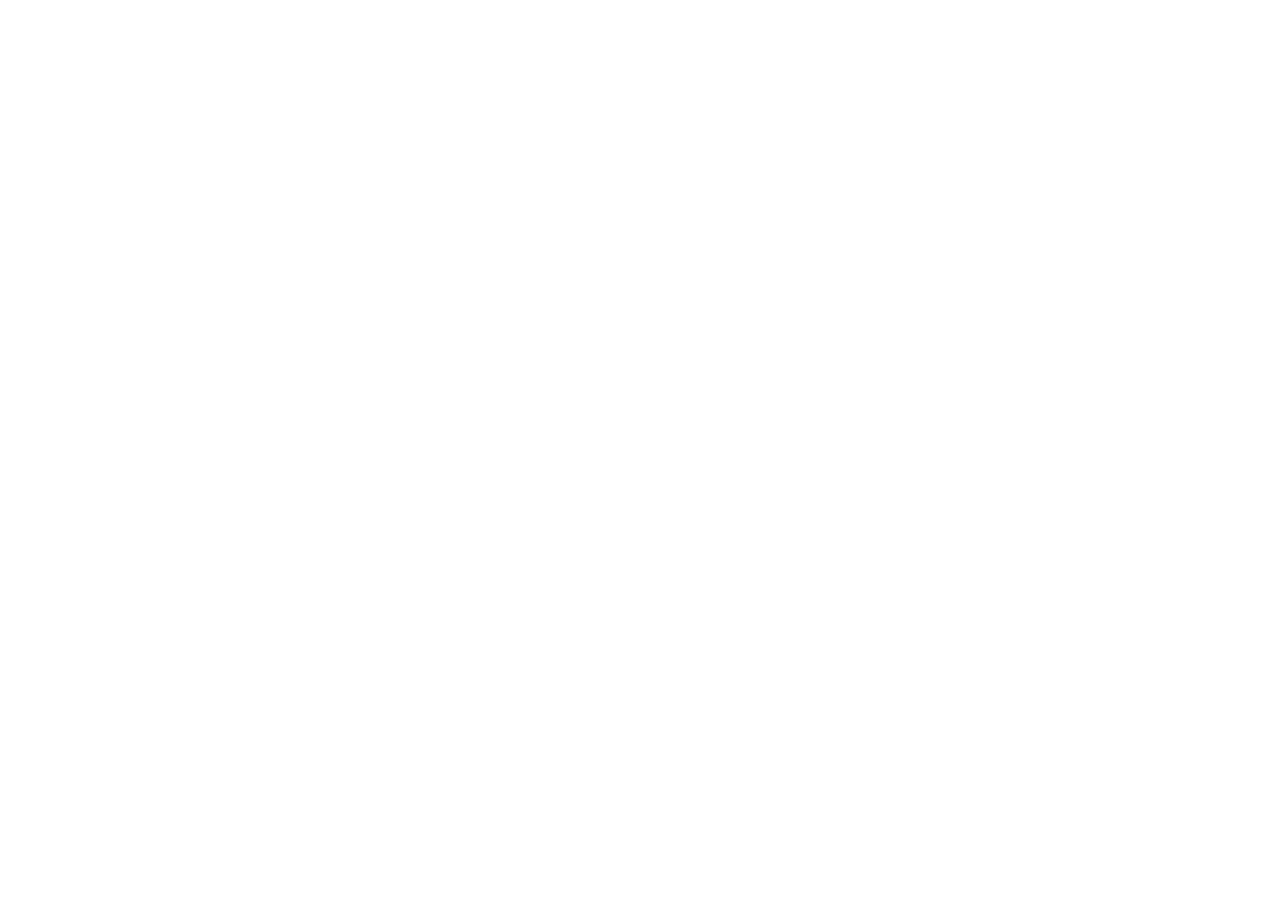
==== window.html @ 9b68a814 "Tracker package and basic friend connection logic." ====
<!DOCTYPE html>
<html>
  <head>
  <script src="lib/otrsocket.js/build/otrsocket.js"></script>
  <script src="src/user.js"></script>
  <script src="main.js"></script>
  </head>
  <body>
    <div id="message"></div>
  </body>
</html>
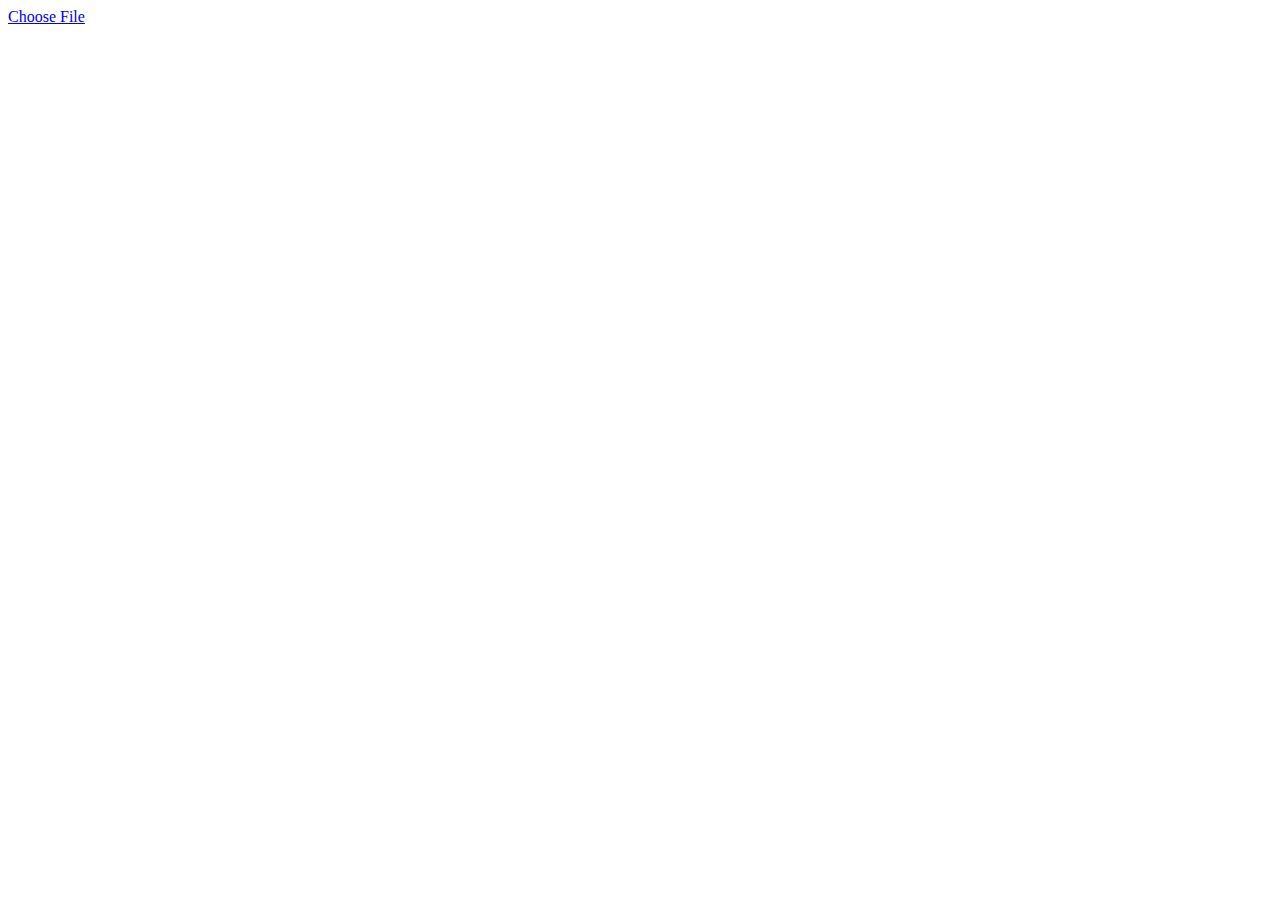
==== commit f5066ada: "add file test" ====
--- a/window.html
+++ b/window.html
@@ -2,10 +2,16 @@
 <html>
   <head>
   <script src="lib/otrsocket.js/build/otrsocket.js"></script>
-  <script src="src/user.js"></script>
-  <script src="main.js"></script>
+  <script src="lib/underscore/underscore-min.js"></script>
+  <script src="lib/backbone/backbone-min.js"></script>
+  <script src="src/models/user.js"></script>
+  <script src="src/models/message.js"></script>
+  <script src="src/views/users.js"></script>
+  <script src="src/views/messages.js"></script>
   </head>
   <body>
+    <a href="#" id="choose_file">Choose File</a>
     <div id="message"></div>
   </body>
+  <script src="main.js"></script>
 </html>
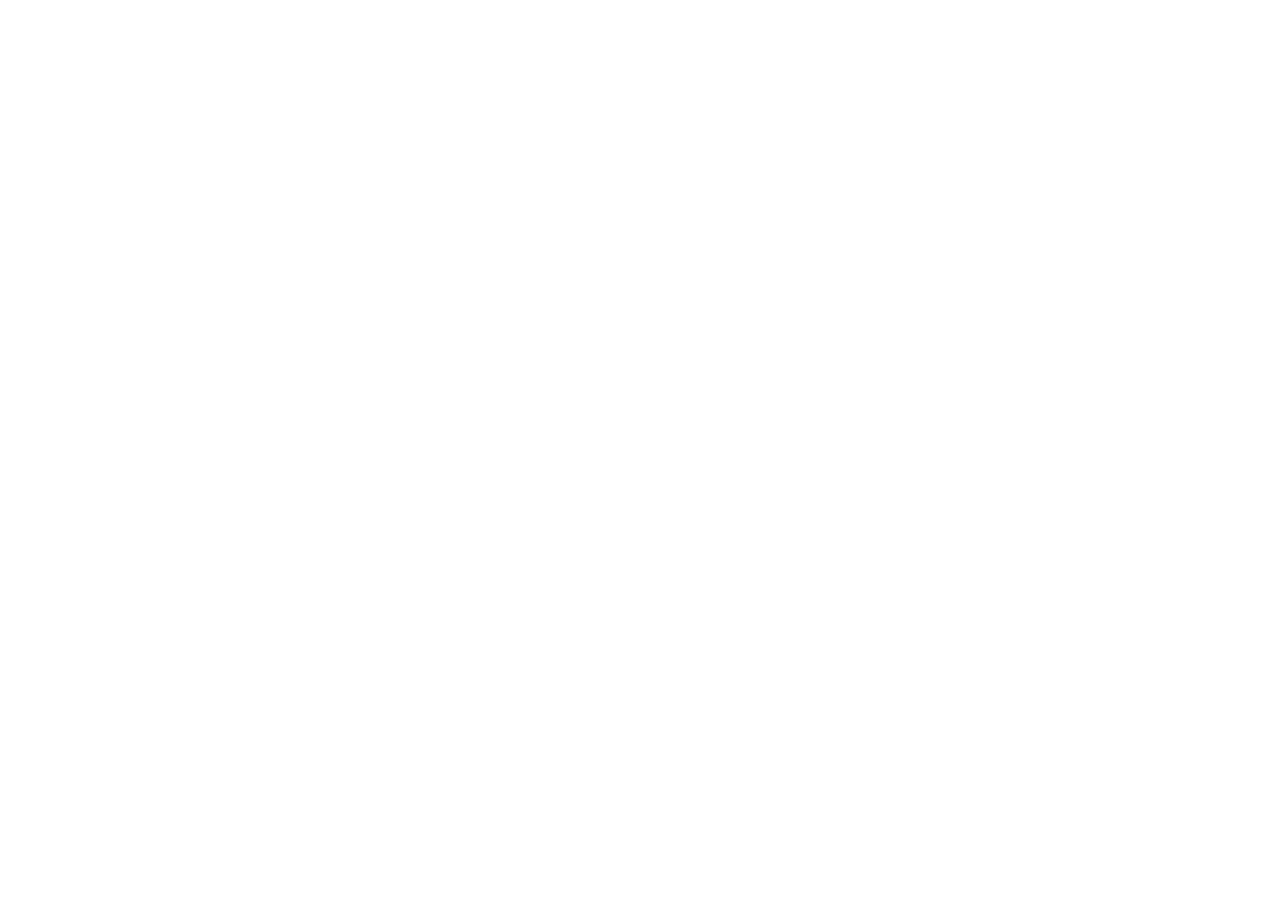
==== commit 8127bd1c: "Hopefully working persistence (finally)." ====
--- a/window.html
+++ b/window.html
@@ -3,15 +3,16 @@
   <head>
   <script src="lib/otrsocket.js/build/otrsocket.js"></script>
   <script src="lib/underscore/underscore-min.js"></script>
+  <script src="lib/step/step.js"></script>
   <script src="lib/backbone/backbone-min.js"></script>
   <script src="src/models/user.js"></script>
   <script src="src/models/message.js"></script>
   <script src="src/views/users.js"></script>
   <script src="src/views/messages.js"></script>
+  <script src="src/sync.js"></script>
+  <script src="main.js"></script>
   </head>
   <body>
-    <a href="#" id="choose_file">Choose File</a>
     <div id="message"></div>
   </body>
-  <script src="main.js"></script>
 </html>
